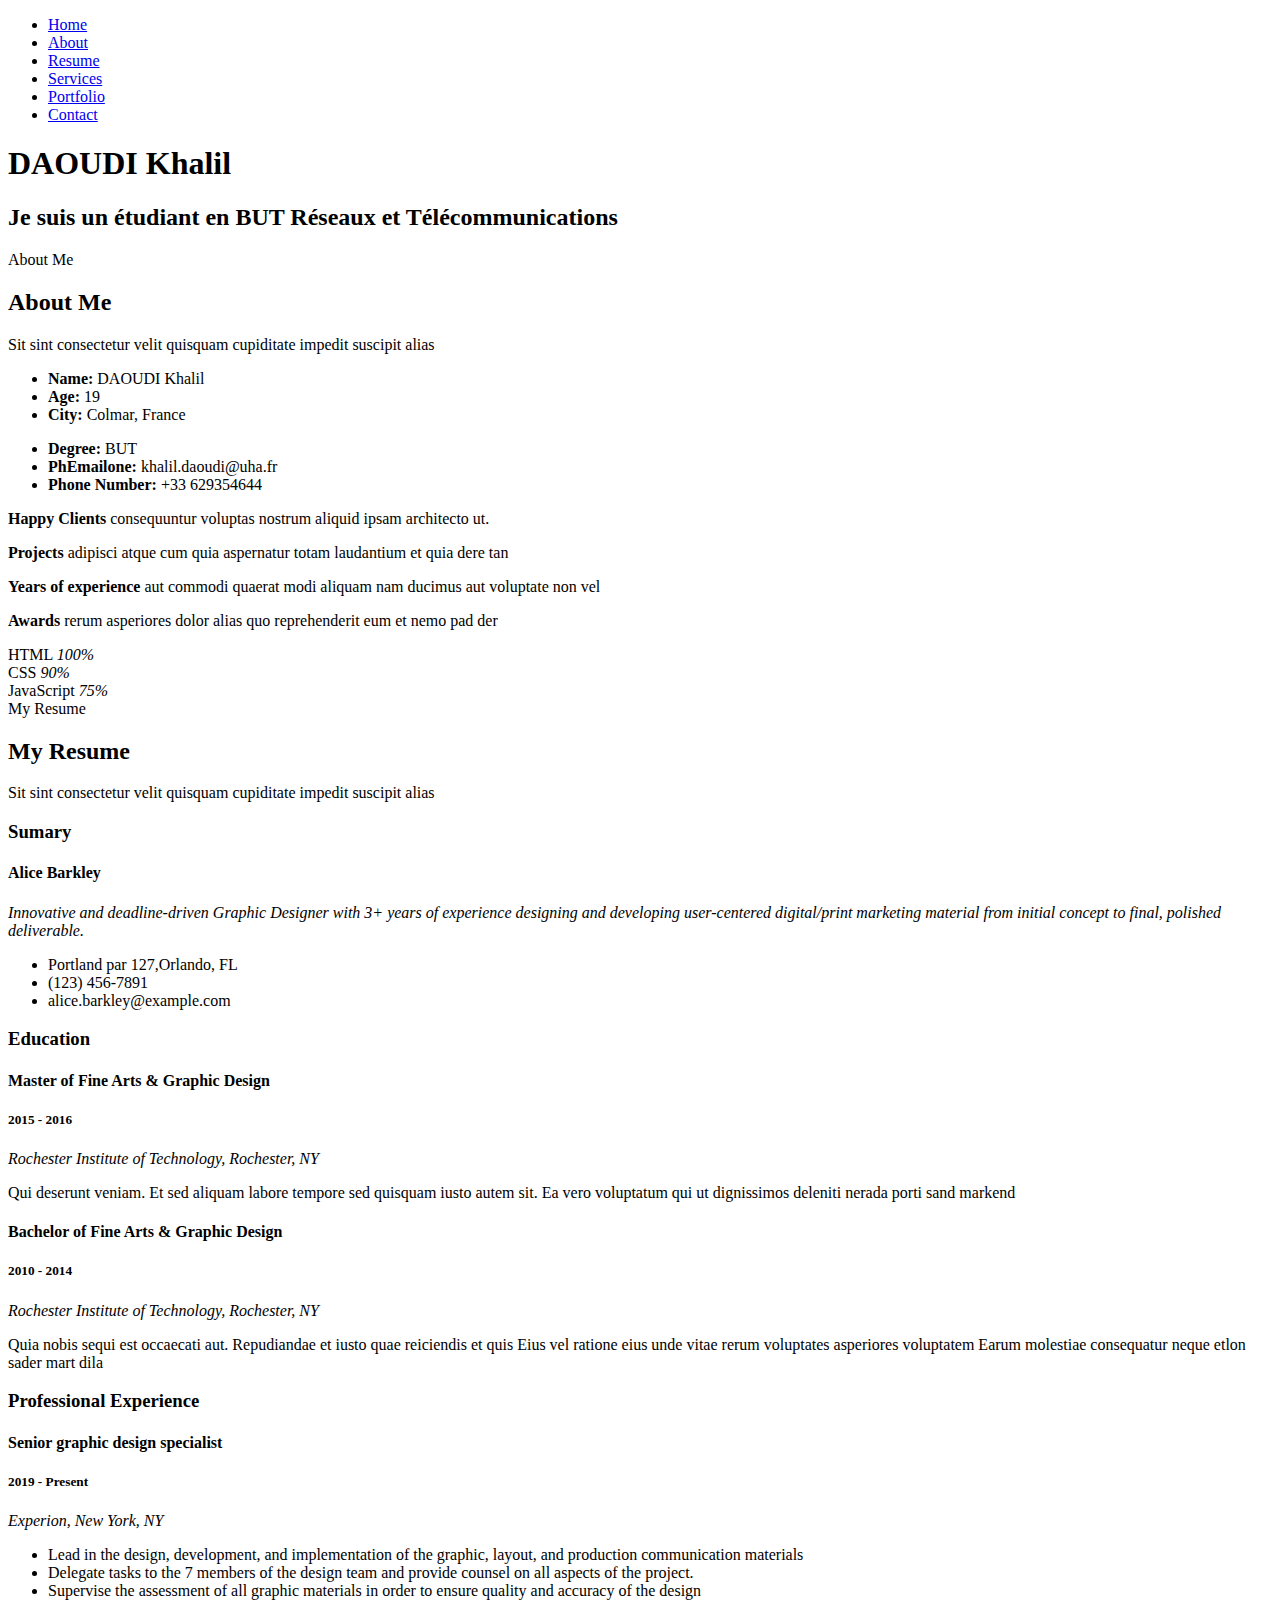
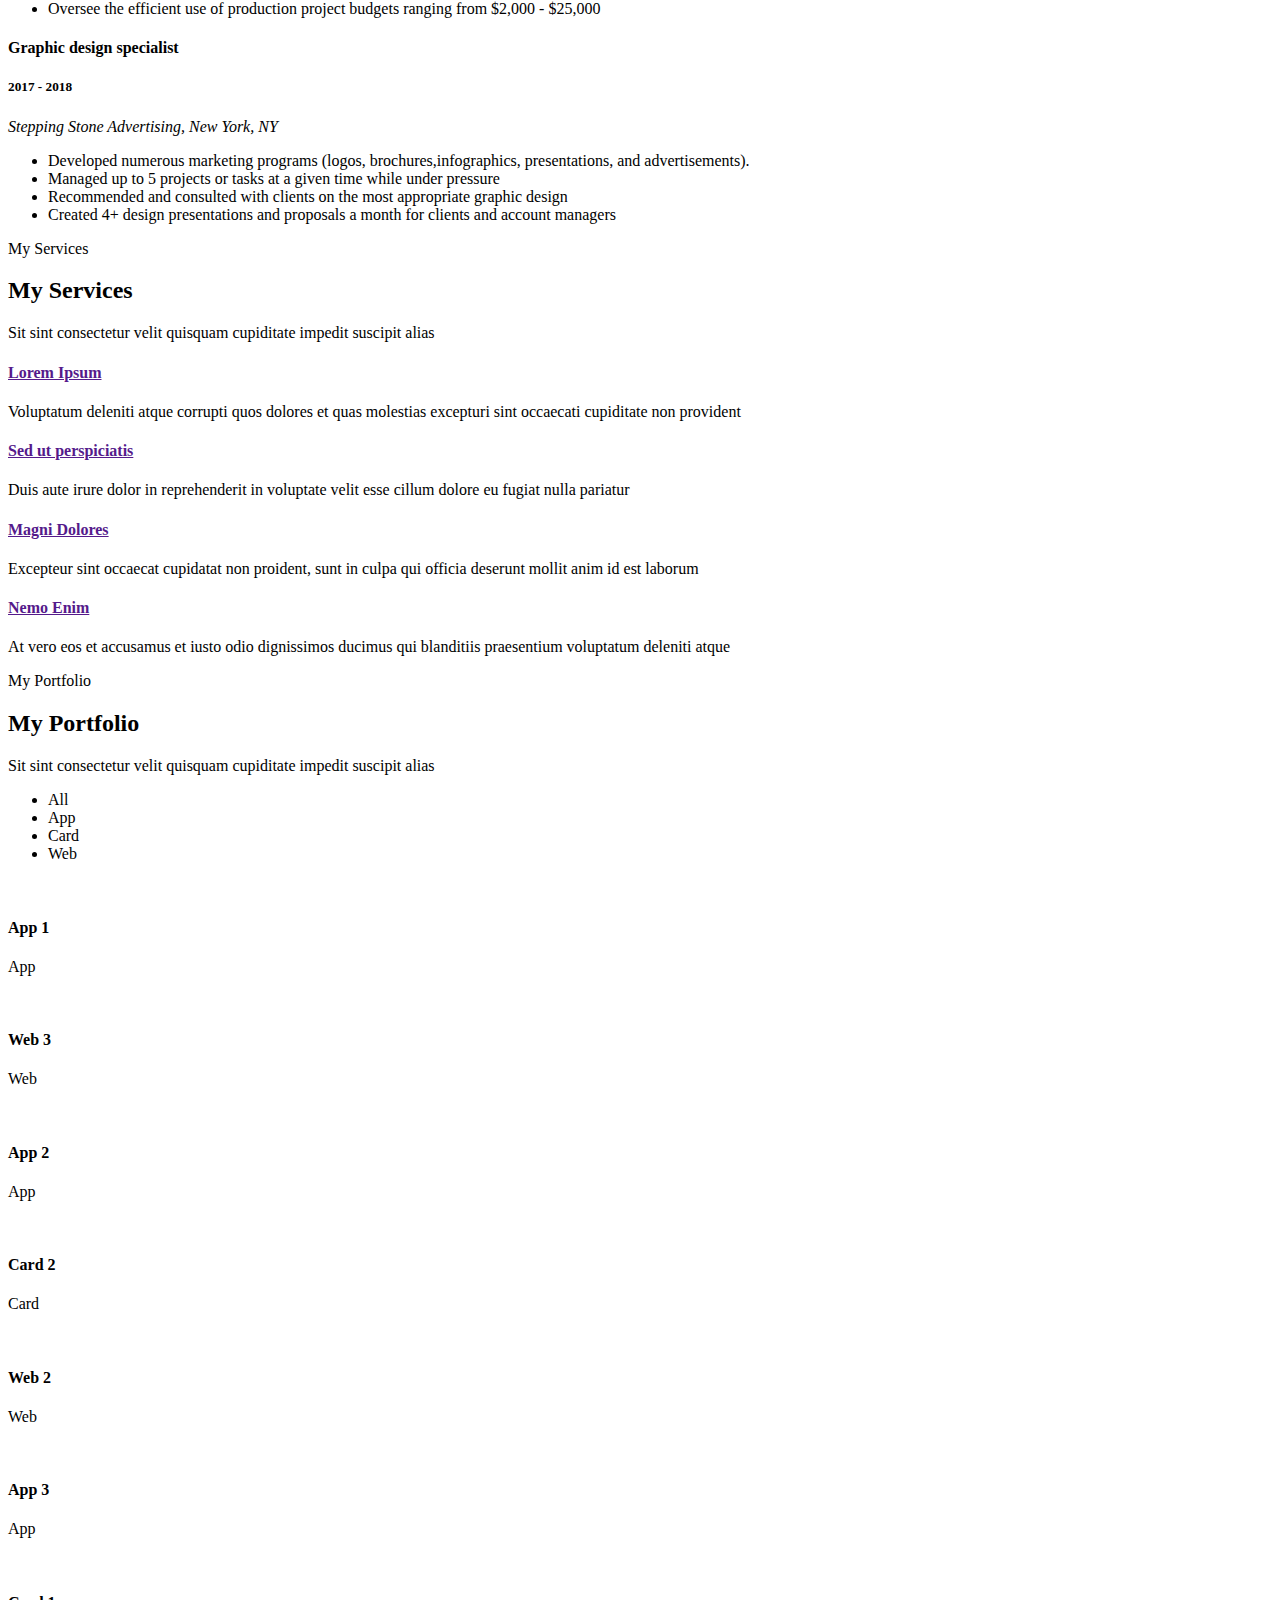
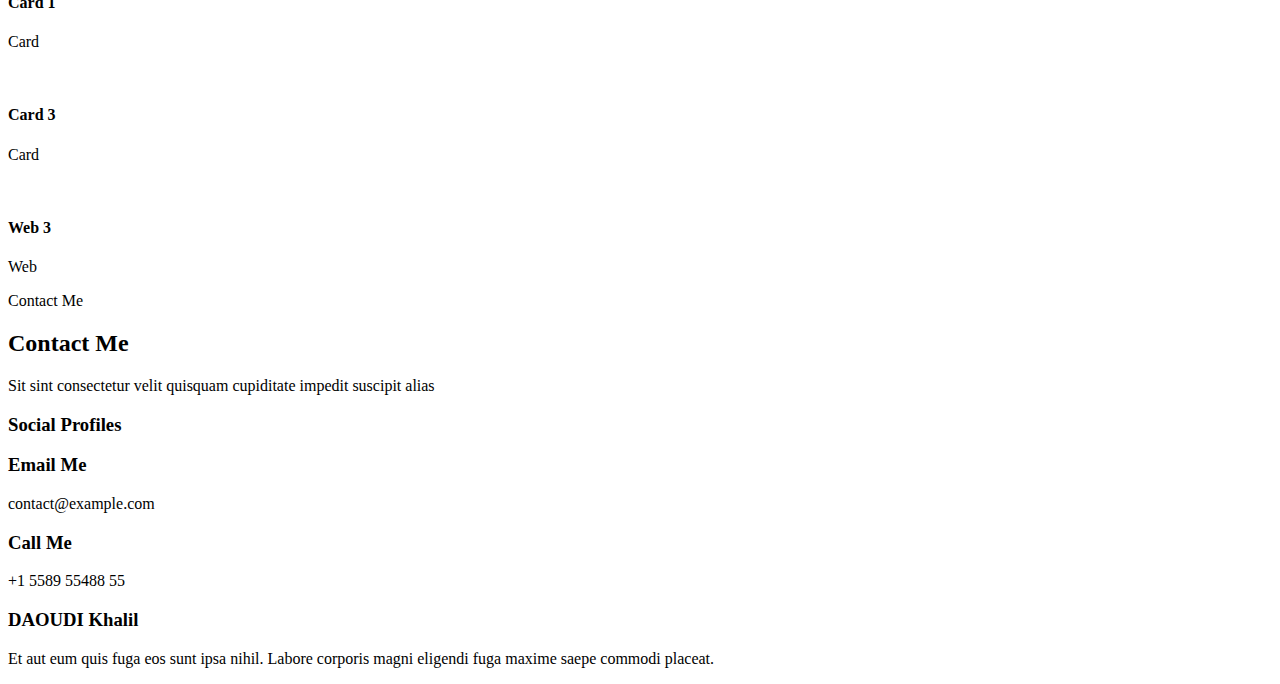
==== index.html @ 4f33ea45 "Update index.html" ====
<!DOCTYPE html>
<html lang="en">

<head>
  <meta charset="utf-8">
  <meta content="width=device-width, initial-scale=1.0" name="viewport">

  <title>Portfolio</title>
  <meta content="" name="description">
  <meta content="" name="keywords">

  <!-- Favicons -->


  <!-- Google Fonts -->
  <link href="https://fonts.googleapis.com/css?family=Open+Sans:300,300i,400,400i,600,600i,700,700i|Raleway:300,300i,400,400i,500,500i,600,600i,700,700i|Satisfy" rel="stylesheet">

  <!-- Vendor CSS Files -->
  <link href="assets/vendor/bootstrap/css/bootstrap.min.css" rel="stylesheet">
  <link href="assets/vendor/bootstrap-icons/bootstrap-icons.css" rel="stylesheet">
  <link href="assets/vendor/boxicons/css/boxicons.min.css" rel="stylesheet">
  <link href="assets/vendor/glightbox/css/glightbox.min.css" rel="stylesheet">
  <link href="assets/vendor/swiper/swiper-bundle.min.css" rel="stylesheet">

  <!-- Template Main CSS File -->
  <link href="assets/css/style.css" rel="stylesheet">

  <!-- =======================================================
  * Template Name: Laura - v4.9.1
  * Template URL: https://bootstrapmade.com/laura-free-creative-bootstrap-theme/
  * Author: BootstrapMade.com
  * License: https://bootstrapmade.com/license/
  ======================================================== -->
</head>

<body>

  <!-- ======= Header ======= -->
  <header id="header" class="fixed-top d-flex justify-content-center align-items-center header-transparent">

    <nav id="navbar" class="navbar">
      <ul>
        <li><a class="nav-link scrollto active" href="#hero">Home</a></li>
        <li><a class="nav-link scrollto" href="#about">About</a></li>
        <li><a class="nav-link scrollto" href="#resume">Resume</a></li>
        <li><a class="nav-link scrollto" href="#services">Services</a></li>
        <li><a class="nav-link scrollto " href="#portfolio">Portfolio</a></li>
        <li><a class="nav-link scrollto" href="#contact">Contact</a></li>
      </ul>
      <i class="bi bi-list mobile-nav-toggle"></i>
    </nav><!-- .navbar -->

  </header><!-- End Header -->

  <!-- ======= Hero Section ======= -->
  <section id="hero">
    <div class="hero-container">
      <h1>DAOUDI Khalil</h1>
      <h2>Je suis un étudiant en BUT Réseaux et Télécommunications</h2>
      <a href="#about" class="btn-scroll scrollto" title="Scroll Down"><i class="bx bx-chevron-down"></i></a>
    </div>
  </section><!-- End Hero -->

  <main id="main">

    <!-- ======= About Me Section ======= -->
    <section id="about" class="about">
      <div class="container">

        <div class="section-title">
          <span>About Me</span>
          <h2>About Me</h2>
          <p>Sit sint consectetur velit quisquam cupiditate impedit suscipit alias</p>
        </div>

        <div class="row">
          <div class="image col-lg-4 d-flex align-items-stretch justify-content-center justify-content-lg-start"></div>
          <div class="col-lg-8 d-flex flex-column align-items-stretch">
            <div class="content ps-lg-4 d-flex flex-column justify-content-center">
              <div class="row">
                <div class="col-lg-6">
                  <ul>
                    <li><i class="bi bi-chevron-right"></i> <strong>Name:</strong> <span>DAOUDI Khalil</span></li>
                    <li><i class="bi bi-chevron-right"></i> <strong>Age:</strong> <span>19</span></li>
                    <li><i class="bi bi-chevron-right"></i> <strong>City:</strong> <span>Colmar, France</span></li>
                  </ul>
                </div>
                <div class="col-lg-6">
                  <ul>
                    <li><i class="bi bi-chevron-right"></i> <strong>Degree:</strong> <span>BUT</span></li>
                    <li><i class="bi bi-chevron-right"></i> <strong>PhEmailone:</strong> <span>khalil.daoudi@uha.fr</span></li>
                    <li><i class="bi bi-chevron-right"></i> <strong>Phone Number:</strong> <span>+33 629354644</span></li>
                  </ul>
                </div>
              </div>
              <div class="row mt-n4">
                <div class="col-md-6 mt-5 d-md-flex align-items-md-stretch">
                  <div class="count-box">
                    <i class="bi bi-emoji-smile" style="color: #20b38e;"></i>
                    <span data-purecounter-start="0" data-purecounter-end="232" data-purecounter-duration="1" class="purecounter"></span>
                    <p><strong>Happy Clients</strong> consequuntur voluptas nostrum aliquid ipsam architecto ut.</p>
                  </div>
                </div>

                <div class="col-md-6 mt-5 d-md-flex align-items-md-stretch">
                  <div class="count-box">
                    <i class="bi bi-journal-richtextr" style="color: #8a1ac2;"></i>
                    <span data-purecounter-start="0" data-purecounter-end="521" data-purecounter-duration="1" class="purecounter"></span>
                    <p><strong>Projects</strong> adipisci atque cum quia aspernatur totam laudantium et quia dere tan</p>
                  </div>
                </div>

                <div class="col-md-6 mt-5 d-md-flex align-items-md-stretch">
                  <div class="count-box">
                    <i class="bi bi-clock" style="color: #2cbdee;"></i>
                    <span data-purecounter-start="0" data-purecounter-end="2" data-purecounter-duration="1" class="purecounter"></span>
                    <p><strong>Years of experience</strong> aut commodi quaerat modi aliquam nam ducimus aut voluptate non vel</p>
                  </div>
                </div>

                <div class="col-md-6 mt-5 d-md-flex align-items-md-stretch">
                  <div class="count-box">
                    <i class="bi bi-award" style="color: #ffb459;"></i>
                    <span data-purecounter-start="0" data-purecounter-end="1" data-purecounter-duration="1" class="purecounter"></span>
                    <p><strong>Awards</strong> rerum asperiores dolor alias quo reprehenderit eum et nemo pad der</p>
                  </div>
                </div>
              </div>
            </div><!-- End .content-->

            <div class="skills-content ps-lg-4">
              <div class="progress">
                <span class="skill">HTML <i class="val">100%</i></span>
                <div class="progress-bar-wrap">
                  <div class="progress-bar" role="progressbar" aria-valuenow="100" aria-valuemin="0" aria-valuemax="100"></div>
                </div>
              </div>

              <div class="progress">
                <span class="skill">CSS <i class="val">90%</i></span>
                <div class="progress-bar-wrap">
                  <div class="progress-bar" role="progressbar" aria-valuenow="90" aria-valuemin="0" aria-valuemax="100"></div>
                </div>
              </div>

              <div class="progress">
                <span class="skill">JavaScript <i class="val">75%</i></span>
                <div class="progress-bar-wrap">
                  <div class="progress-bar" role="progressbar" aria-valuenow="75" aria-valuemin="0" aria-valuemax="100"></div>
                </div>
              </div>
            </div>

          </div>
        </div>

      </div>
    </section><!-- End About Me Section -->

    <!-- ======= My Resume Section ======= -->
    <section id="resume" class="resume">
      <div class="container">

        <div class="section-title">
          <span>My Resume</span>
          <h2>My Resume</h2>
          <p>Sit sint consectetur velit quisquam cupiditate impedit suscipit alias</p>
        </div>

        <div class="row">
          <div class="col-lg-6">
            <h3 class="resume-title">Sumary</h3>
            <div class="resume-item pb-0">
              <h4>Alice Barkley</h4>
              <p><em>Innovative and deadline-driven Graphic Designer with 3+ years of experience designing and developing user-centered digital/print marketing material from initial concept to final, polished deliverable.</em></p>
              <p>
              <ul>
                <li>Portland par 127,Orlando, FL</li>
                <li>(123) 456-7891</li>
                <li>alice.barkley@example.com</li>
              </ul>
              </p>
            </div>

            <h3 class="resume-title">Education</h3>
            <div class="resume-item">
              <h4>Master of Fine Arts &amp; Graphic Design</h4>
              <h5>2015 - 2016</h5>
              <p><em>Rochester Institute of Technology, Rochester, NY</em></p>
              <p>Qui deserunt veniam. Et sed aliquam labore tempore sed quisquam iusto autem sit. Ea vero voluptatum qui ut dignissimos deleniti nerada porti sand markend</p>
            </div>
            <div class="resume-item">
              <h4>Bachelor of Fine Arts &amp; Graphic Design</h4>
              <h5>2010 - 2014</h5>
              <p><em>Rochester Institute of Technology, Rochester, NY</em></p>
              <p>Quia nobis sequi est occaecati aut. Repudiandae et iusto quae reiciendis et quis Eius vel ratione eius unde vitae rerum voluptates asperiores voluptatem Earum molestiae consequatur neque etlon sader mart dila</p>
            </div>
          </div>
          <div class="col-lg-6">
            <h3 class="resume-title">Professional Experience</h3>
            <div class="resume-item">
              <h4>Senior graphic design specialist</h4>
              <h5>2019 - Present</h5>
              <p><em>Experion, New York, NY </em></p>
              <p>
              <ul>
                <li>Lead in the design, development, and implementation of the graphic, layout, and production communication materials</li>
                <li>Delegate tasks to the 7 members of the design team and provide counsel on all aspects of the project. </li>
                <li>Supervise the assessment of all graphic materials in order to ensure quality and accuracy of the design</li>
                <li>Oversee the efficient use of production project budgets ranging from $2,000 - $25,000</li>
              </ul>
              </p>
            </div>
            <div class="resume-item">
              <h4>Graphic design specialist</h4>
              <h5>2017 - 2018</h5>
              <p><em>Stepping Stone Advertising, New York, NY</em></p>
              <p>
              <ul>
                <li>Developed numerous marketing programs (logos, brochures,infographics, presentations, and advertisements).</li>
                <li>Managed up to 5 projects or tasks at a given time while under pressure</li>
                <li>Recommended and consulted with clients on the most appropriate graphic design</li>
                <li>Created 4+ design presentations and proposals a month for clients and account managers</li>
              </ul>
              </p>
            </div>
          </div>
        </div>

      </div>
    </section><!-- End My Resume Section -->

    <!-- ======= My Services Section ======= -->
    <section id="services" class="services">
      <div class="container">

        <div class="section-title">
          <span>My Services</span>
          <h2>My Services</h2>
          <p>Sit sint consectetur velit quisquam cupiditate impedit suscipit alias</p>
        </div>

        <div class="row">
          <div class="col-md-6 col-lg-3 d-flex align-items-stretch mb-5 mb-lg-0">
            <div class="icon-box">
              <div class="icon"><i class="bx bxl-dribbble"></i></div>
              <h4 class="title"><a href="">Lorem Ipsum</a></h4>
              <p class="description">Voluptatum deleniti atque corrupti quos dolores et quas molestias excepturi sint occaecati cupiditate non provident</p>
            </div>
          </div>

          <div class="col-md-6 col-lg-3 d-flex align-items-stretch mb-5 mb-lg-0">
            <div class="icon-box">
              <div class="icon"><i class="bx bx-file"></i></div>
              <h4 class="title"><a href="">Sed ut perspiciatis</a></h4>
              <p class="description">Duis aute irure dolor in reprehenderit in voluptate velit esse cillum dolore eu fugiat nulla pariatur</p>
            </div>
          </div>

          <div class="col-md-6 col-lg-3 d-flex align-items-stretch mb-5 mb-lg-0">
            <div class="icon-box">
              <div class="icon"><i class="bx bx-tachometer"></i></div>
              <h4 class="title"><a href="">Magni Dolores</a></h4>
              <p class="description">Excepteur sint occaecat cupidatat non proident, sunt in culpa qui officia deserunt mollit anim id est laborum</p>
            </div>
          </div>

          <div class="col-md-6 col-lg-3 d-flex align-items-stretch mb-5 mb-lg-0">
            <div class="icon-box">
              <div class="icon"><i class="bx bx-world"></i></div>
              <h4 class="title"><a href="">Nemo Enim</a></h4>
              <p class="description">At vero eos et accusamus et iusto odio dignissimos ducimus qui blanditiis praesentium voluptatum deleniti atque</p>
            </div>
          </div>

        </div>

      </div>
    </section><!-- End My Services Section -->

    

    <!-- ======= My Portfolio Section ======= -->
    <section id="portfolio" class="portfolio">
      <div class="container">

        <div class="section-title">
          <span>My Portfolio</span>
          <h2>My Portfolio</h2>
          <p>Sit sint consectetur velit quisquam cupiditate impedit suscipit alias</p>
        </div>

        <ul id="portfolio-flters" class="d-flex justify-content-center">
          <li data-filter="*" class="filter-active">All</li>
          <li data-filter=".filter-app">App</li>
          <li data-filter=".filter-card">Card</li>
          <li data-filter=".filter-web">Web</li>
        </ul>

        <div class="row portfolio-container">

          <div class="col-lg-4 col-md-6 portfolio-item filter-app">
            <div class="portfolio-img"><img src="assets/img/portfolio/portfolio-1.jpg" class="img-fluid" alt=""></div>
            <div class="portfolio-info">
              <h4>App 1</h4>
              <p>App</p>
              <a href="assets/img/portfolio/portfolio-1.jpg" data-gallery="portfolioGallery" class="portfolio-lightbox preview-link" title="App 1"><i class="bx bx-plus"></i></a>
              <a href="portfolio-details.html" class="details-link" title="More Details"><i class="bx bx-link"></i></a>
            </div>
          </div>

          <div class="col-lg-4 col-md-6 portfolio-item filter-web">
            <div class="portfolio-img"><img src="assets/img/portfolio/portfolio-2.jpg" class="img-fluid" alt=""></div>
            <div class="portfolio-info">
              <h4>Web 3</h4>
              <p>Web</p>
              <a href="assets/img/portfolio/portfolio-2.jpg" data-gallery="portfolioGallery" class="portfolio-lightbox preview-link" title="Web 3"><i class="bx bx-plus"></i></a>
              <a href="portfolio-details.html" class="details-link" title="More Details"><i class="bx bx-link"></i></a>
            </div>
          </div>

          <div class="col-lg-4 col-md-6 portfolio-item filter-app">
            <div class="portfolio-img"><img src="assets/img/portfolio/portfolio-3.jpg" class="img-fluid" alt=""></div>
            <div class="portfolio-info">
              <h4>App 2</h4>
              <p>App</p>
              <a href="assets/img/portfolio/portfolio-3.jpg" data-gallery="portfolioGallery" class="portfolio-lightbox preview-link" title="App 2"><i class="bx bx-plus"></i></a>
              <a href="portfolio-details.html" class="details-link" title="More Details"><i class="bx bx-link"></i></a>
            </div>
          </div>

          <div class="col-lg-4 col-md-6 portfolio-item filter-card">
            <div class="portfolio-img"><img src="assets/img/portfolio/portfolio-4.jpg" class="img-fluid" alt=""></div>
            <div class="portfolio-info">
              <h4>Card 2</h4>
              <p>Card</p>
              <a href="assets/img/portfolio/portfolio-4.jpg" data-gallery="portfolioGallery" class="portfolio-lightbox preview-link" title="Card 2"><i class="bx bx-plus"></i></a>
              <a href="portfolio-details.html" class="details-link" title="More Details"><i class="bx bx-link"></i></a>
            </div>
          </div>

          <div class="col-lg-4 col-md-6 portfolio-item filter-web">
            <div class="portfolio-img"><img src="assets/img/portfolio/portfolio-5.jpg" class="img-fluid" alt=""></div>
            <div class="portfolio-info">
              <h4>Web 2</h4>
              <p>Web</p>
              <a href="assets/img/portfolio/portfolio-5.jpg" data-gallery="portfolioGallery" class="portfolio-lightbox preview-link" title="Web 2"><i class="bx bx-plus"></i></a>
              <a href="portfolio-details.html" class="details-link" title="More Details"><i class="bx bx-link"></i></a>
            </div>
          </div>

          <div class="col-lg-4 col-md-6 portfolio-item filter-app">
            <div class="portfolio-img"><img src="assets/img/portfolio/portfolio-6.jpg" class="img-fluid" alt=""></div>
            <div class="portfolio-info">
              <h4>App 3</h4>
              <p>App</p>
              <a href="assets/img/portfolio/portfolio-6.jpg" data-gallery="portfolioGallery" class="portfolio-lightbox preview-link" title="App 3"><i class="bx bx-plus"></i></a>
              <a href="portfolio-details.html" class="details-link" title="More Details"><i class="bx bx-link"></i></a>
            </div>
          </div>

          <div class="col-lg-4 col-md-6 portfolio-item filter-card">
            <div class="portfolio-img"><img src="assets/img/portfolio/portfolio-7.jpg" class="img-fluid" alt=""></div>
            <div class="portfolio-info">
              <h4>Card 1</h4>
              <p>Card</p>
              <a href="assets/img/portfolio/portfolio-7.jpg" data-gallery="portfolioGallery" class="portfolio-lightbox preview-link" title="Card 1"><i class="bx bx-plus"></i></a>
              <a href="portfolio-details.html" class="details-link" title="More Details"><i class="bx bx-link"></i></a>
            </div>
          </div>

          <div class="col-lg-4 col-md-6 portfolio-item filter-card">
            <div class="portfolio-img"><img src="assets/img/portfolio/portfolio-8.jpg" class="img-fluid" alt=""></div>
            <div class="portfolio-info">
              <h4>Card 3</h4>
              <p>Card</p>
              <a href="assets/img/portfolio/portfolio-8.jpg" data-gallery="portfolioGallery" class="portfolio-lightbox preview-link" title="Card 3"><i class="bx bx-plus"></i></a>
              <a href="portfolio-details.html" class="details-link" title="More Details"><i class="bx bx-link"></i></a>
            </div>
          </div>

          <div class="col-lg-4 col-md-6 portfolio-item filter-web">
            <div class="portfolio-img"><img src="assets/img/portfolio/portfolio-9.jpg" class="img-fluid" alt=""></div>
            <div class="portfolio-info">
              <h4>Web 3</h4>
              <p>Web</p>
              <a href="assets/img/portfolio/portfolio-9.jpg" data-gallery="portfolioGallery" class="portfolio-lightbox preview-link" title="Web 3"><i class="bx bx-plus"></i></a>
              <a href="portfolio-details.html" class="details-link" title="More Details"><i class="bx bx-link"></i></a>
            </div>
          </div>

        </div>

      </div>
    </section><!-- End My Portfolio Section -->

    

    <!-- ======= Contact Me Section ======= -->
    <section id="contact" class="contact">
      <div class="container">

        <div class="section-title">
          <span>Contact Me</span>
          <h2>Contact Me</h2>
          <p>Sit sint consectetur velit quisquam cupiditate impedit suscipit alias</p>
        </div>

        <div class="row">

          <div class="col-lg-6">

            <div class="row">
              <div class="col-md-12">
                <div class="info-box">
                  <i class="bx bx-share-alt"></i>
                  <h3>Social Profiles</h3>
                  <div class="social-links">
                    <a href="#" class="twitter"><i class="bi bi-twitter"></i></a>
                    <a href="#" class="facebook"><i class="bi bi-facebook"></i></a>
                    <a href="#" class="instagram"><i class="bi bi-instagram"></i></a>
                    <a href="#" class="google-plus"><i class="bi bi-skype"></i></a>
                    <a href="#" class="linkedin"><i class="bi bi-linkedin"></i></a>
                  </div>
                </div>
              </div>
              <div class="col-md-6">
                <div class="info-box mt-4">
                  <i class="bx bx-envelope"></i>
                  <h3>Email Me</h3>
                  <p>contact@example.com</p>
                </div>
              </div>
              <div class="col-md-6">
                <div class="info-box mt-4">
                  <i class="bx bx-phone-call"></i>
                  <h3>Call Me</h3>
                  <p>+1 5589 55488 55</p>
                </div>
              </div>
            </div>

          </div>

          

        </div>

      </div>
    </section><!-- End Contact Me Section -->

  </main><!-- End #main -->

  <!-- ======= Footer ======= -->
  <footer id="footer">
    <div class="container">
      <h3>DAOUDI Khalil</h3>
      <p>Et aut eum quis fuga eos sunt ipsa nihil. Labore corporis magni eligendi fuga maxime saepe commodi placeat.</p>
      <div class="social-links">
        <a href="#" class="twitter"><i class="bx bxl-twitter"></i></a>
        <a href="#" class="facebook"><i class="bx bxl-facebook"></i></a>
        <a href="#" class="instagram"><i class="bx bxl-instagram"></i></a>
        <a href="#" class="google-plus"><i class="bx bxl-skype"></i></a>
        <a href="#" class="linkedin"><i class="bx bxl-linkedin"></i></a>
      </div>
     
      <div class="credits">
        <!-- All the links in the footer should remain intact. -->
        <!-- You can delete the links only if you purchased the pro version. -->
        <!-- Licensing information: https://bootstrapmade.com/license/ -->
        <!-- Purchase the pro version with working PHP/AJAX contact form: https://bootstrapmade.com/laura-free-creative-bootstrap-theme/ -->
        
      </div>
    </div>
  </footer><!-- End Footer -->

  <a href="#" class="back-to-top d-flex align-items-center justify-content-center"><i class="bi bi-arrow-up-short"></i></a>

  <!-- Vendor JS Files -->
  <script src="assets/vendor/purecounter/purecounter_vanilla.js"></script>
  <script src="assets/vendor/bootstrap/js/bootstrap.bundle.min.js"></script>
  <script src="assets/vendor/glightbox/js/glightbox.min.js"></script>
  <script src="assets/vendor/isotope-layout/isotope.pkgd.min.js"></script>
  <script src="assets/vendor/swiper/swiper-bundle.min.js"></script>
  <script src="assets/vendor/waypoints/noframework.waypoints.js"></script>
  <script src="assets/vendor/php-email-form/validate.js"></script>

  <!-- Template Main JS File -->
  <script src="assets/js/main.js"></script>

</body>

</html>
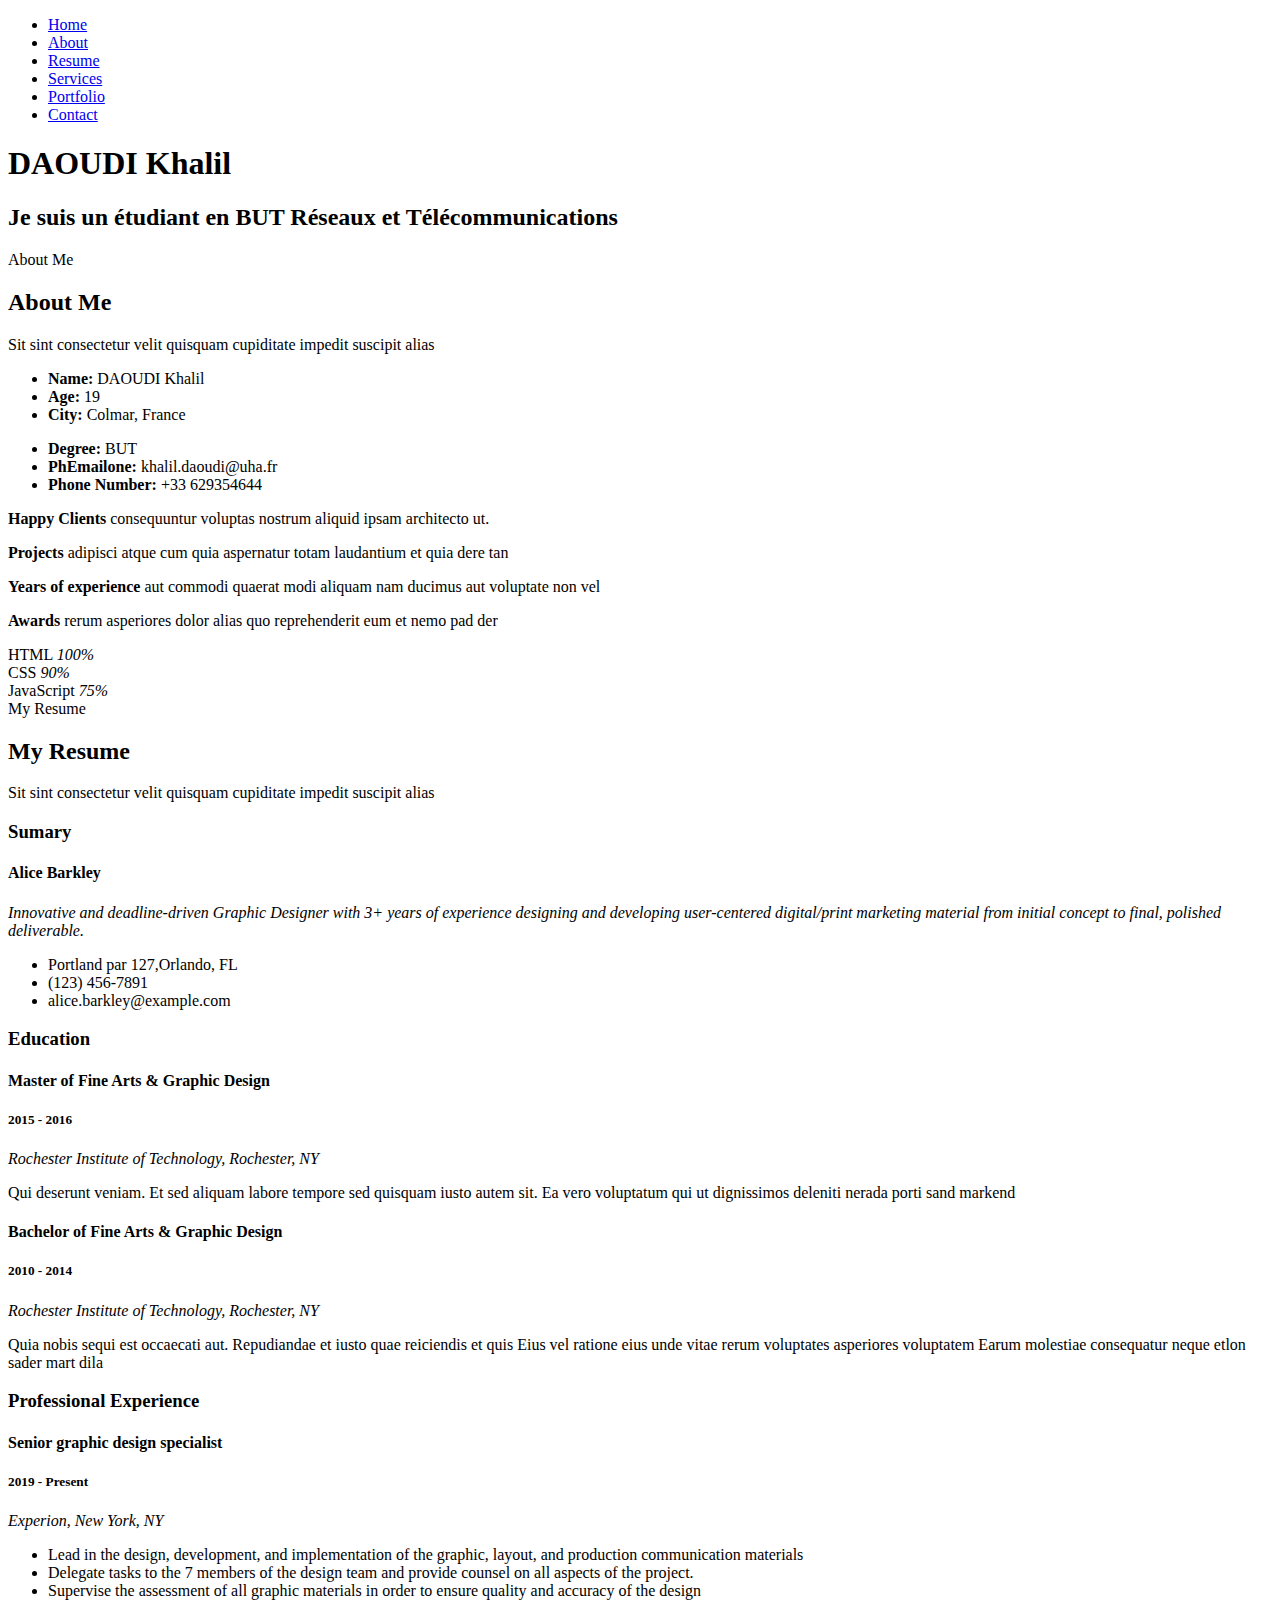
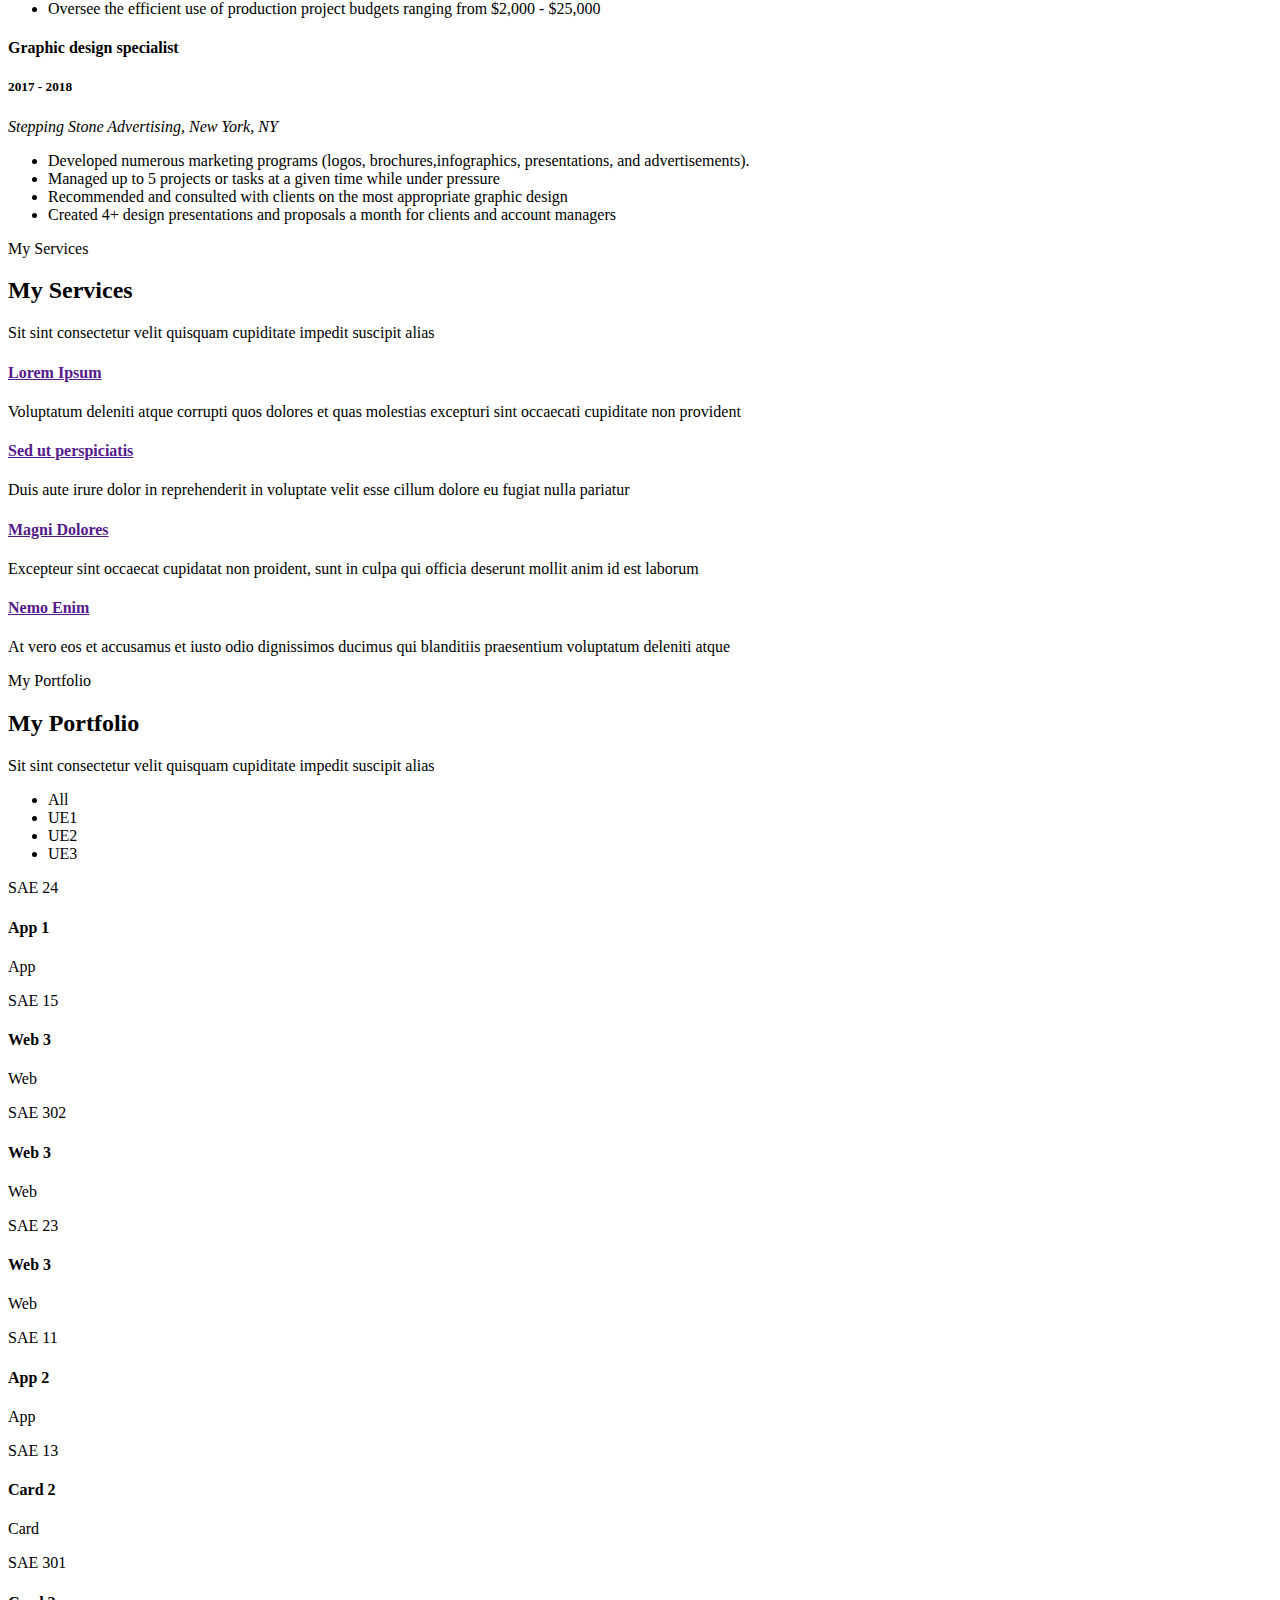
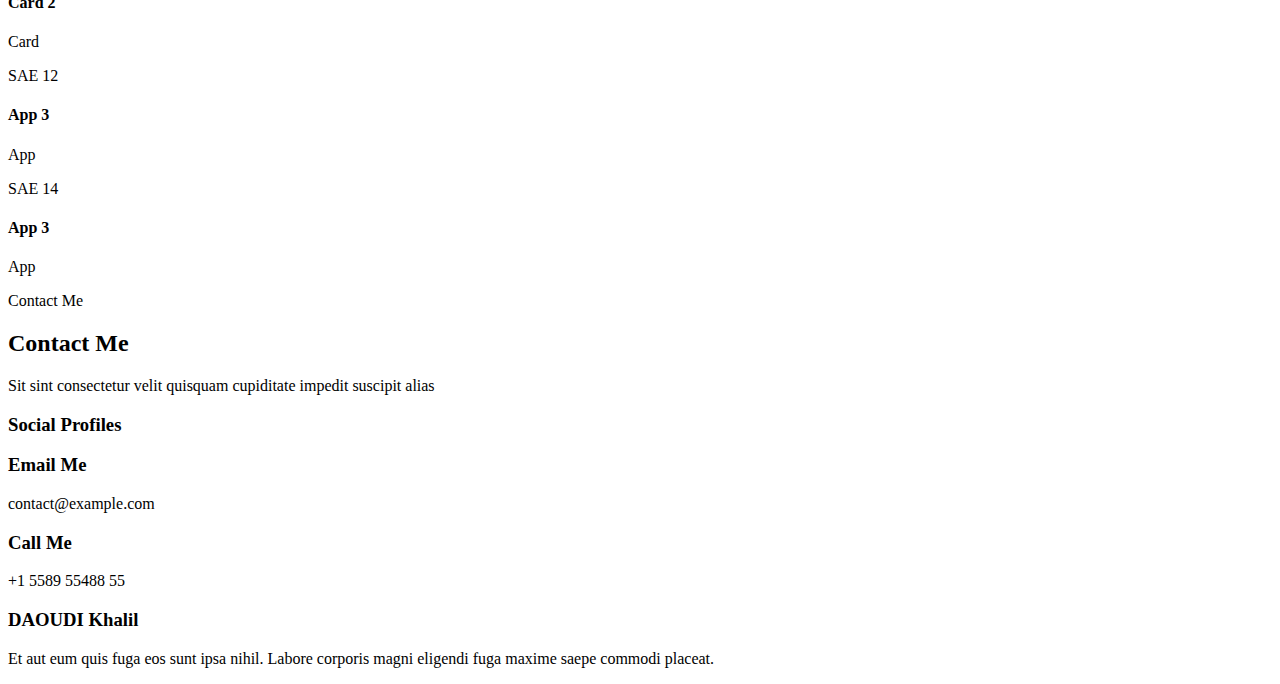
==== commit ee9dc80f: "Update index.html" ====
--- a/index.html
+++ b/index.html
@@ -5,7 +5,7 @@
   <meta charset="utf-8">
   <meta content="width=device-width, initial-scale=1.0" name="viewport">
 
-  <title>Portfolio</title>
+  <title>My Portfolio</title>
   <meta content="" name="description">
   <meta content="" name="keywords">
 
@@ -25,12 +25,7 @@
   <!-- Template Main CSS File -->
   <link href="assets/css/style.css" rel="stylesheet">
 
-  <!-- =======================================================
-  * Template Name: Laura - v4.9.1
-  * Template URL: https://bootstrapmade.com/laura-free-creative-bootstrap-theme/
-  * Author: BootstrapMade.com
-  * License: https://bootstrapmade.com/license/
-  ======================================================== -->
+
 </head>
 
 <body>
@@ -292,15 +287,15 @@
 
         <ul id="portfolio-flters" class="d-flex justify-content-center">
           <li data-filter="*" class="filter-active">All</li>
-          <li data-filter=".filter-app">App</li>
-          <li data-filter=".filter-card">Card</li>
-          <li data-filter=".filter-web">Web</li>
+          <li data-filter=".filter-app">UE1</li>
+          <li data-filter=".filter-card">UE2</li>
+          <li data-filter=".filter-web">UE3</li>
         </ul>
 
         <div class="row portfolio-container">
 
-          <div class="col-lg-4 col-md-6 portfolio-item filter-app">
-            <div class="portfolio-img"><img src="assets/img/portfolio/portfolio-1.jpg" class="img-fluid" alt=""></div>
+          <div class="col-lg-4 col-md-6 portfolio-item filter-app filter-card filter-web">
+            <div class="portfolio-img">SAE 24</div>
             <div class="portfolio-info">
               <h4>App 1</h4>
               <p>App</p>
@@ -310,7 +305,7 @@
           </div>
 
           <div class="col-lg-4 col-md-6 portfolio-item filter-web">
-            <div class="portfolio-img"><img src="assets/img/portfolio/portfolio-2.jpg" class="img-fluid" alt=""></div>
+            <div class="portfolio-img">SAE 15</div>
             <div class="portfolio-info">
               <h4>Web 3</h4>
               <p>Web</p>
@@ -319,8 +314,28 @@
             </div>
           </div>
 
+          <div class="col-lg-4 col-md-6 portfolio-item filter-web">
+            <div class="portfolio-img">SAE 302</div>
+            <div class="portfolio-info">
+              <h4>Web 3</h4>
+              <p>Web</p>
+              <a href="assets/img/portfolio/portfolio-2.jpg" data-gallery="portfolioGallery" class="portfolio-lightbox preview-link" title="Web 3"><i class="bx bx-plus"></i></a>
+              <a href="portfolio-details.html" class="details-link" title="More Details"><i class="bx bx-link"></i></a>
+            </div>
+          </div>
+
+          <div class="col-lg-4 col-md-6 portfolio-item filter-web">
+            <div class="portfolio-img">SAE 23</div>
+            <div class="portfolio-info">
+              <h4>Web 3</h4>
+              <p>Web</p>
+              <a href="assets/img/portfolio/portfolio-2.jpg" data-gallery="portfolioGallery" class="portfolio-lightbox preview-link" title="Web 3"><i class="bx bx-plus"></i></a>
+              <a href="portfolio-details.html" class="details-link" title="More Details"><i class="bx bx-link"></i></a>
+            </div>
+          </div>
+
           <div class="col-lg-4 col-md-6 portfolio-item filter-app">
-            <div class="portfolio-img"><img src="assets/img/portfolio/portfolio-3.jpg" class="img-fluid" alt=""></div>
+            <div class="portfolio-img">SAE 11</div>
             <div class="portfolio-info">
               <h4>App 2</h4>
               <p>App</p>
@@ -330,7 +345,7 @@
           </div>
 
           <div class="col-lg-4 col-md-6 portfolio-item filter-card">
-            <div class="portfolio-img"><img src="assets/img/portfolio/portfolio-4.jpg" class="img-fluid" alt=""></div>
+            <div class="portfolio-img">SAE 13</div>
             <div class="portfolio-info">
               <h4>Card 2</h4>
               <p>Card</p>
@@ -339,18 +354,18 @@
             </div>
           </div>
 
-          <div class="col-lg-4 col-md-6 portfolio-item filter-web">
-            <div class="portfolio-img"><img src="assets/img/portfolio/portfolio-5.jpg" class="img-fluid" alt=""></div>
-            <div class="portfolio-info">
-              <h4>Web 2</h4>
-              <p>Web</p>
-              <a href="assets/img/portfolio/portfolio-5.jpg" data-gallery="portfolioGallery" class="portfolio-lightbox preview-link" title="Web 2"><i class="bx bx-plus"></i></a>
+          <div class="col-lg-4 col-md-6 portfolio-item filter-card">
+            <div class="portfolio-img">SAE 301</div>
+            <div class="portfolio-info">
+              <h4>Card 2</h4>
+              <p>Card</p>
+              <a href="assets/img/portfolio/portfolio-4.jpg" data-gallery="portfolioGallery" class="portfolio-lightbox preview-link" title="Card 2"><i class="bx bx-plus"></i></a>
               <a href="portfolio-details.html" class="details-link" title="More Details"><i class="bx bx-link"></i></a>
             </div>
           </div>
 
           <div class="col-lg-4 col-md-6 portfolio-item filter-app">
-            <div class="portfolio-img"><img src="assets/img/portfolio/portfolio-6.jpg" class="img-fluid" alt=""></div>
+            <div class="portfolio-img">SAE 12</div>
             <div class="portfolio-info">
               <h4>App 3</h4>
               <p>App</p>
@@ -359,35 +374,23 @@
             </div>
           </div>
 
-          <div class="col-lg-4 col-md-6 portfolio-item filter-card">
-            <div class="portfolio-img"><img src="assets/img/portfolio/portfolio-7.jpg" class="img-fluid" alt=""></div>
-            <div class="portfolio-info">
-              <h4>Card 1</h4>
-              <p>Card</p>
-              <a href="assets/img/portfolio/portfolio-7.jpg" data-gallery="portfolioGallery" class="portfolio-lightbox preview-link" title="Card 1"><i class="bx bx-plus"></i></a>
-              <a href="portfolio-details.html" class="details-link" title="More Details"><i class="bx bx-link"></i></a>
-            </div>
-          </div>
-
-          <div class="col-lg-4 col-md-6 portfolio-item filter-card">
-            <div class="portfolio-img"><img src="assets/img/portfolio/portfolio-8.jpg" class="img-fluid" alt=""></div>
-            <div class="portfolio-info">
-              <h4>Card 3</h4>
-              <p>Card</p>
-              <a href="assets/img/portfolio/portfolio-8.jpg" data-gallery="portfolioGallery" class="portfolio-lightbox preview-link" title="Card 3"><i class="bx bx-plus"></i></a>
-              <a href="portfolio-details.html" class="details-link" title="More Details"><i class="bx bx-link"></i></a>
-            </div>
-          </div>
-
-          <div class="col-lg-4 col-md-6 portfolio-item filter-web">
-            <div class="portfolio-img"><img src="assets/img/portfolio/portfolio-9.jpg" class="img-fluid" alt=""></div>
-            <div class="portfolio-info">
-              <h4>Web 3</h4>
-              <p>Web</p>
-              <a href="assets/img/portfolio/portfolio-9.jpg" data-gallery="portfolioGallery" class="portfolio-lightbox preview-link" title="Web 3"><i class="bx bx-plus"></i></a>
-              <a href="portfolio-details.html" class="details-link" title="More Details"><i class="bx bx-link"></i></a>
-            </div>
-          </div>
+
+          <div class="col-lg-4 col-md-6 portfolio-item filter-app">
+            <div class="portfolio-img">SAE 14</div>
+            <div class="portfolio-info">
+              <h4>App 3</h4>
+              <p>App</p>
+              <a href="assets/img/portfolio/portfolio-6.jpg" data-gallery="portfolioGallery" class="portfolio-lightbox preview-link" title="App 3"><i class="bx bx-plus"></i></a>
+              <a href="portfolio-details.html" class="details-link" title="More Details"><i class="bx bx-link"></i></a>
+            </div>
+          </div>
+
+
+
+
+
+
+
 
         </div>
 
